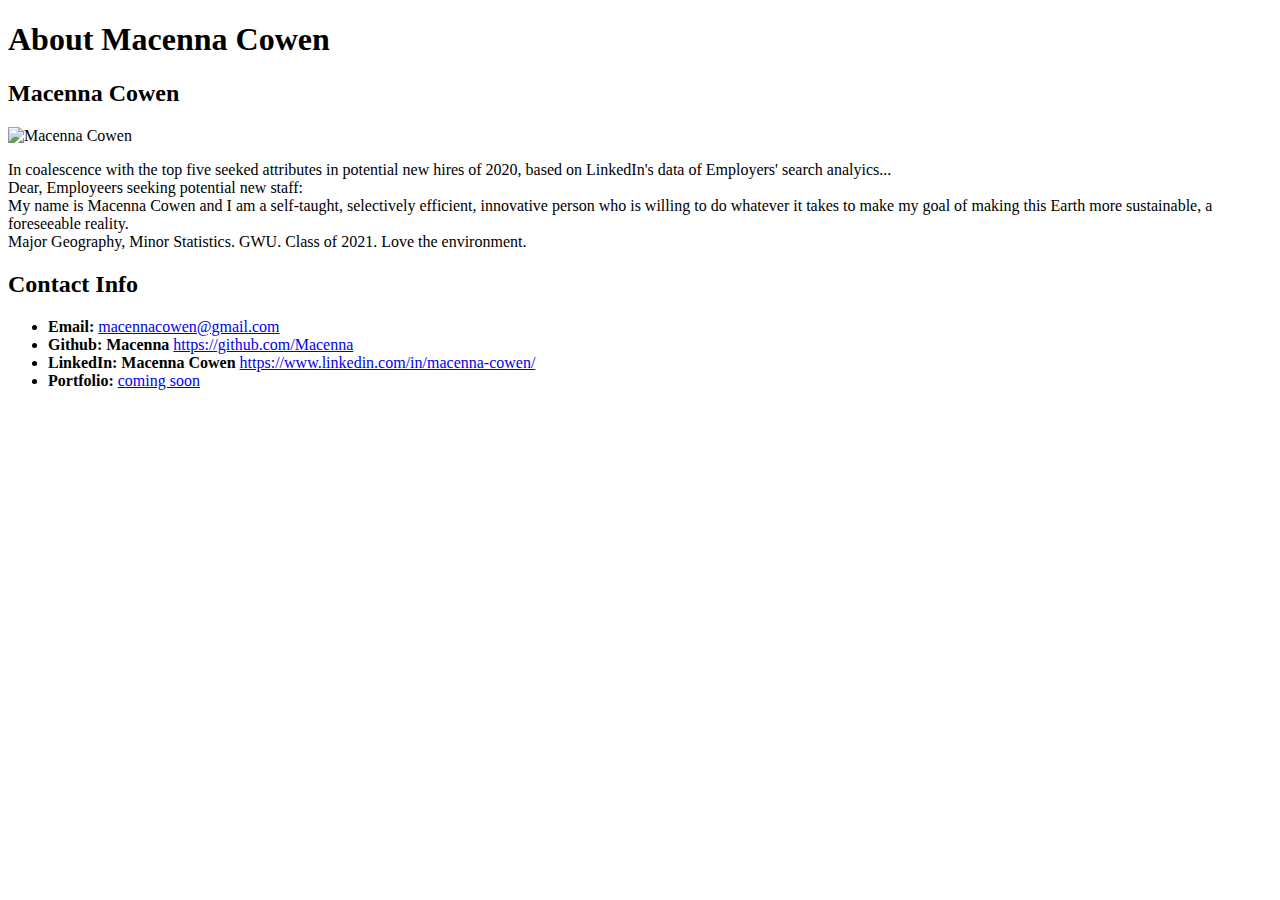
==== index.html @ d10fdbe1 "Added picture" ====
<!DOCTYPE html>
<html lang="en">
<head>
    <meta charset="UTF-8">
    <meta name="viewport" content="width=device-width, initial-scale=1.0">
    <title>Macenna</title>

    <link rel="stylesheet" type="text/css" href="assets/style.css">

</head>

<body>
    <header>
        <h1>About Macenna Cowen</h1>
    </header>
    
    <div class="container">
    
        <section id="main-bio">
    
            <h2>Macenna Cowen</h2>
    
            <img id="bio-image" src="https://avatars2.githubusercontent.com/u/38767248?s=460&u=95d7ff7396d0c7a0f5e366ba46cc2d69d057381a&v=4" alt="Macenna Cowen">
    
            <p>In coalescence with the top five seeked attributes in potential new hires of 2020, based on LinkedIn's data of Employers' search analyics... <br> 
                Dear, Employeers seeking potential new staff: <br> 
                My name is Macenna Cowen and I am a self-taught, selectively efficient, innovative person who is willing to do whatever it takes to make my goal of making this Earth more sustainable, a foreseeable reality. <br>
                Major Geography, Minor Statistics. GWU. Class of 2021. Love the environment. 
            </p>
        </section>
    
        <section id="contact-info">
            <h2>Contact Info</h2>
            <ul>
                <li><strong>Email:</strong> <a href="#">macennacowen@gmail.com</a></li>
                <li><strong>Github: Macenna</strong> <a href="#">https://github.com/Macenna</a></li>
                <li><strong>LinkedIn: Macenna Cowen</strong> <a href="#">https://www.linkedin.com/in/macenna-cowen/</a></li>
                <li><strong>Portfolio:</strong> <a href="#">coming soon</a></li>
            </ul>
        </section>
    </div>
    
</body>
</html>
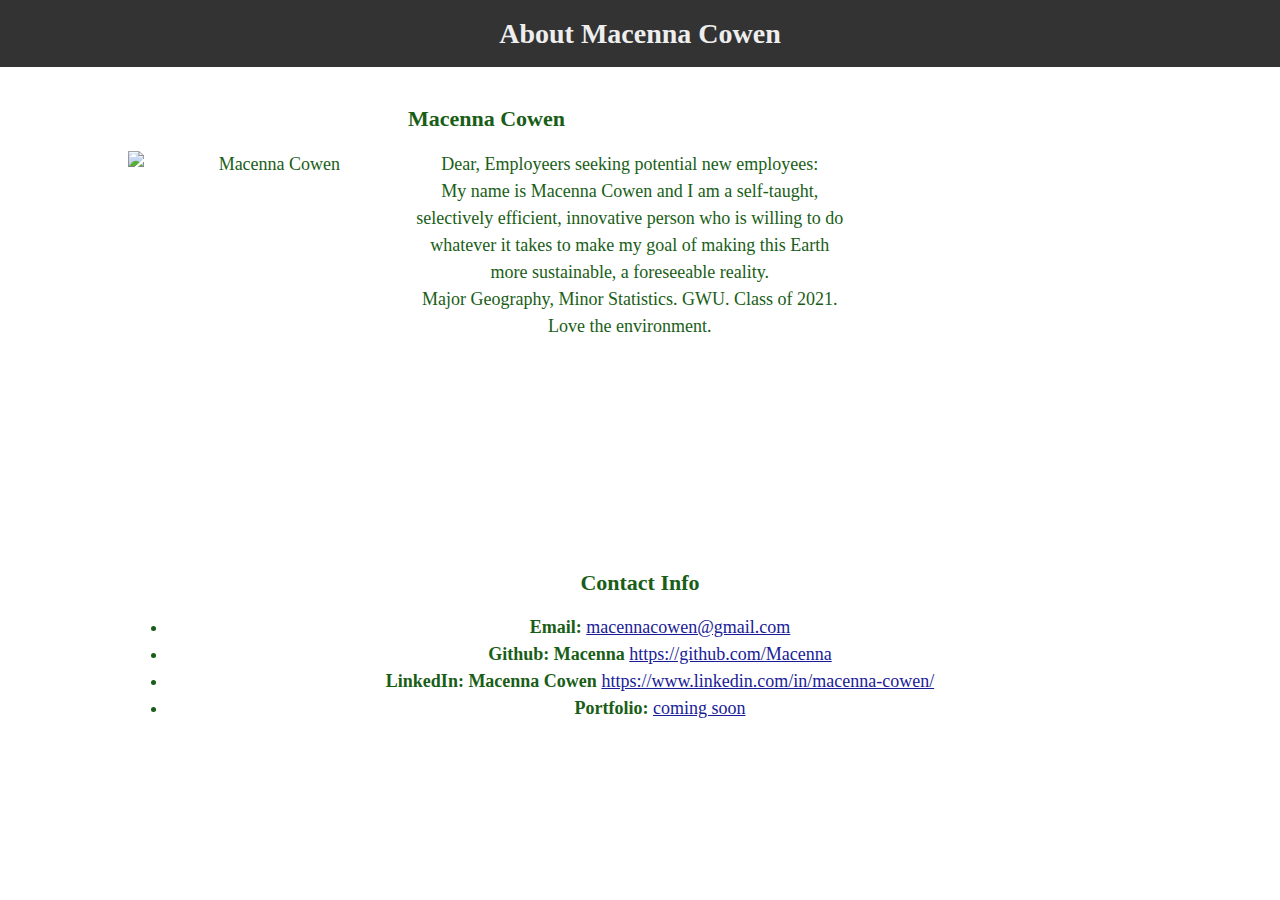
==== commit ca4802f9: "Positioning" ====
--- a/index.html
+++ b/index.html
@@ -5,7 +5,7 @@
     <meta name="viewport" content="width=device-width, initial-scale=1.0">
     <title>Macenna</title>
 
-    <link rel="stylesheet" type="text/css" href="assets/style.css">
+    <link rel="stylesheet" type="text/css" href="style.css">
 
 </head>
 
@@ -22,10 +22,11 @@
     
             <img id="bio-image" src="https://avatars2.githubusercontent.com/u/38767248?s=460&u=95d7ff7396d0c7a0f5e366ba46cc2d69d057381a&v=4" alt="Macenna Cowen">
     
-            <p>In coalescence with the top five seeked attributes in potential new hires of 2020, based on LinkedIn's data of Employers' search analyics... <br> 
-                Dear, Employeers seeking potential new staff: <br> 
+            <p> 
+                Dear, Employeers seeking potential new employees: <br> 
                 My name is Macenna Cowen and I am a self-taught, selectively efficient, innovative person who is willing to do whatever it takes to make my goal of making this Earth more sustainable, a foreseeable reality. <br>
-                Major Geography, Minor Statistics. GWU. Class of 2021. Love the environment. 
+                Major Geography, Minor Statistics. GWU. Class of 2021. 
+                <br> Love the environment. 
             </p>
         </section>
     
--- a/style.css
+++ b/style.css
@@ -0,0 +1,67 @@
+/*
+Each of these CSS elements is associated with an HTML Element, Class, or ID.
+Flip between this CSS file and the HTML to see how things line up.
+Experiment with deleting lines of code from the CSS to see how it affects the webpage when you refresh in the browser. 
+*/
+
+body {
+  padding: 0;
+  margin: 0;
+  font-family: Georgia, "Times New Roman", Times, serif;
+  font-size: 18px;
+  line-height: 150%;
+  color: rgb(25, 94, 23);
+  background: #ffffff;
+  text-align: center;
+}
+
+header {
+  background: #78d0eb;
+  text-align: center;
+}
+
+h1 {
+  padding: 20px 0;
+  margin: 0;
+  margin-bottom: 20px;
+  font-size: 28px;
+  color: #eee;
+  background: #333;
+}
+
+h2 {
+  font-size: 22px;
+}
+
+a {
+  color: #191b97;
+}
+
+.container {
+  width: 1024px;
+  margin: 0 auto;
+}
+
+#main-bio,
+#bio-image {
+  float: left;
+}
+
+#main-bio {
+  width: 70%;
+}
+
+#contact-info {
+  width: 100%;
+  float: inline-end;
+}
+
+#bio-image {
+  width: 400px;
+  height: 400px;
+  display: block;
+  margin-left: auto;
+  margin-right: auto;
+  width: 40%;
+  
+}
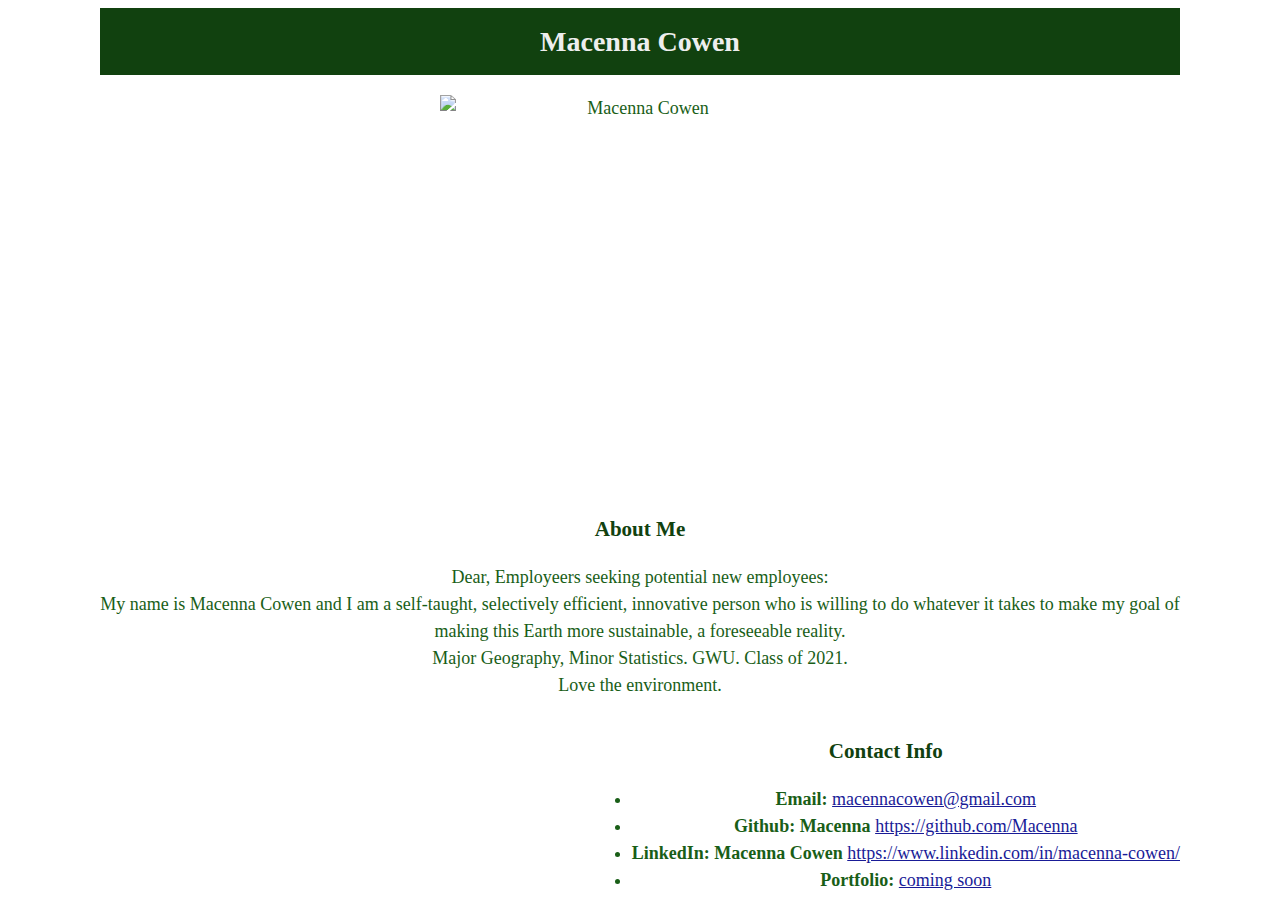
==== commit 0d5c8933: "CSS and index changes" ====
--- a/index.html
+++ b/index.html
@@ -11,17 +11,19 @@
 
 <body>
     <header>
-        <h1>About Macenna Cowen</h1>
+        <h1>Macenna Cowen</h1>
     </header>
     
+
+    <div class ="bio-image">
+        <img id="bio-image" src="https://avatars2.githubusercontent.com/u/38767248?s=460&u=95d7ff7396d0c7a0f5e366ba46cc2d69d057381a&v=4" alt="Macenna Cowen">
+    </div>
+
+
     <div class="container">
     
         <section id="main-bio">
-    
-            <h2>Macenna Cowen</h2>
-    
-            <img id="bio-image" src="https://avatars2.githubusercontent.com/u/38767248?s=460&u=95d7ff7396d0c7a0f5e366ba46cc2d69d057381a&v=4" alt="Macenna Cowen">
-    
+            <h3>About Me</h3>
             <p> 
                 Dear, Employeers seeking potential new employees: <br> 
                 My name is Macenna Cowen and I am a self-taught, selectively efficient, innovative person who is willing to do whatever it takes to make my goal of making this Earth more sustainable, a foreseeable reality. <br>
@@ -31,7 +33,7 @@
         </section>
     
         <section id="contact-info">
-            <h2>Contact Info</h2>
+            <h3>Contact Info</h3>
             <ul>
                 <li><strong>Email:</strong> <a href="#">macennacowen@gmail.com</a></li>
                 <li><strong>Github: Macenna</strong> <a href="#">https://github.com/Macenna</a></li>
--- a/style.css
+++ b/style.css
@@ -6,7 +6,8 @@
 
 body {
   padding: 0;
-  margin: 0;
+  margin-right: 100px;
+  margin-left: 100px;
   font-family: Georgia, "Times New Roman", Times, serif;
   font-size: 18px;
   line-height: 150%;
@@ -16,7 +17,6 @@
 }
 
 header {
-  background: #78d0eb;
   text-align: center;
 }
 
@@ -25,12 +25,15 @@
   margin: 0;
   margin-bottom: 20px;
   font-size: 28px;
+  font-family: 'Times New Roman', Times, serif;
   color: #eee;
-  background: #333;
+  background: rgb(17, 65, 15);
+  
 }
 
-h2 {
-  font-size: 22px;
+h3 {
+  font-family: 'Times New Roman', Times, serif;
+  color: rgb(17, 65, 15);
 }
 
 a {
@@ -38,22 +41,8 @@
 }
 
 .container {
-  width: 1024px;
+  width: auto;
   margin: 0 auto;
-}
-
-#main-bio,
-#bio-image {
-  float: left;
-}
-
-#main-bio {
-  width: 70%;
-}
-
-#contact-info {
-  width: 100%;
-  float: inline-end;
 }
 
 #bio-image {
@@ -62,6 +51,18 @@
   display: block;
   margin-left: auto;
   margin-right: auto;
-  width: 40%;
   
 }
+
+
+#main-bio {
+  width: auto;
+  float: center;
+}
+
+#contact-info {
+  width: auto;
+  float: inline-end;
+}
+
+
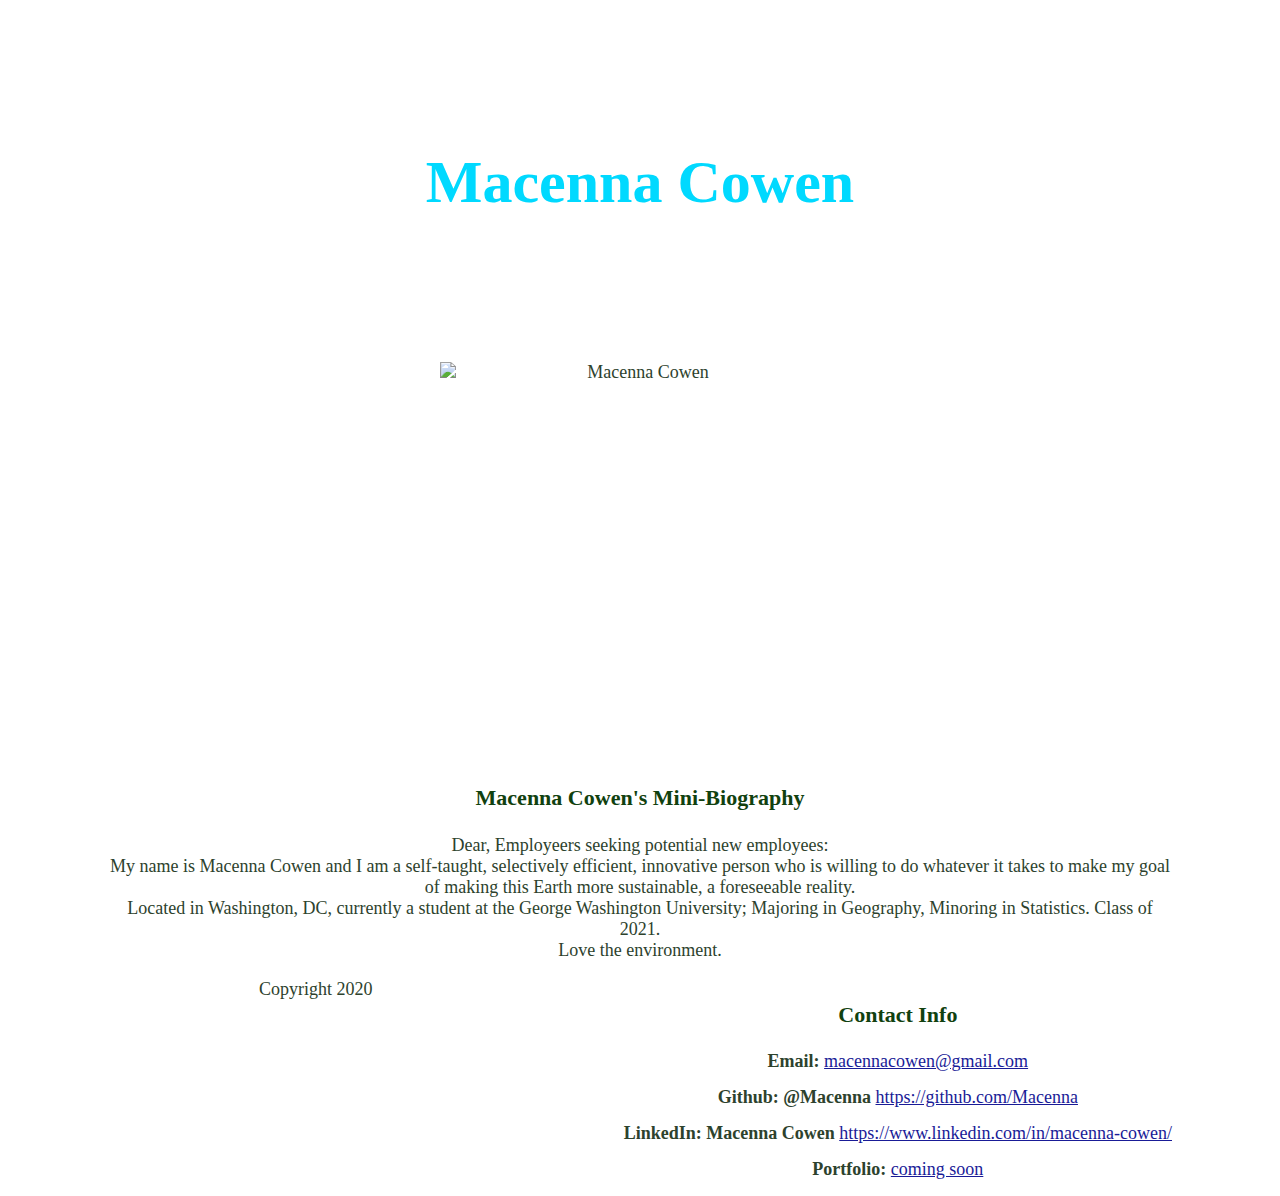
==== commit 690e54fe: "Editing CSS" ====
--- a/index.html
+++ b/index.html
@@ -10,8 +10,10 @@
 </head>
 
 <body>
-    <header>
-        <h1>Macenna Cowen</h1>
+    <header id= "header-w-image">
+        <div class="pretty-header">
+            <h1>Macenna Cowen</h1>
+        </div>
     </header>
     
 
@@ -23,25 +25,27 @@
     <div class="container">
     
         <section id="main-bio">
-            <h3>About Me</h3>
+            <h3>Macenna Cowen's Mini-Biography</h3>
             <p> 
                 Dear, Employeers seeking potential new employees: <br> 
                 My name is Macenna Cowen and I am a self-taught, selectively efficient, innovative person who is willing to do whatever it takes to make my goal of making this Earth more sustainable, a foreseeable reality. <br>
-                Major Geography, Minor Statistics. GWU. Class of 2021. 
+                Located in Washington, DC, currently a student at the George Washington University; Majoring in Geography, Minoring in Statistics. Class of 2021. 
                 <br> Love the environment. 
             </p>
         </section>
     
         <section id="contact-info">
             <h3>Contact Info</h3>
-            <ul>
-                <li><strong>Email:</strong> <a href="#">macennacowen@gmail.com</a></li>
-                <li><strong>Github: Macenna</strong> <a href="#">https://github.com/Macenna</a></li>
-                <li><strong>LinkedIn: Macenna Cowen</strong> <a href="#">https://www.linkedin.com/in/macenna-cowen/</a></li>
-                <li><strong>Portfolio:</strong> <a href="#">coming soon</a></li>
-            </ul>
+            <p><strong>Email:</strong> <a href="#">macennacowen@gmail.com</a></p>
+            <p><strong>Github: @Macenna</strong> <a href="#">https://github.com/Macenna</a></p>
+            <p><strong>LinkedIn: Macenna Cowen</strong> <a href="#">https://www.linkedin.com/in/macenna-cowen/</a></p>
+            <p><strong>Portfolio:</strong> <a href="#">coming soon</a></p>
         </section>
     </div>
     
+    <footer>
+        <p>Copyright 2020</p>
+    </footer>
+
 </body>
 </html>
--- a/style.css
+++ b/style.css
@@ -4,36 +4,37 @@
 Experiment with deleting lines of code from the CSS to see how it affects the webpage when you refresh in the browser. 
 */
 
+
+
 body {
   padding: 0;
-  margin-right: 100px;
-  margin-left: 100px;
   font-family: Georgia, "Times New Roman", Times, serif;
   font-size: 18px;
-  line-height: 150%;
-  color: rgb(25, 94, 23);
-  background: #ffffff;
+  color: rgb(45, 66, 45);
+  background: white;
   text-align: center;
+  
 }
 
 header {
   text-align: center;
-}
-
-h1 {
-  padding: 20px 0;
+  padding: 100px;
   margin: 0;
-  margin-bottom: 20px;
-  font-size: 28px;
+  margin-bottom: 5px;
+  font-size: 30px;
   font-family: 'Times New Roman', Times, serif;
-  color: #eee;
-  background: rgb(17, 65, 15);
-  
+  color: rgb(0, 217, 255);
+  background-image: url(IMG_20190421_193238-EFFECTS.jpg);
+  background-position: center;
+  max-width: auto;
+  max-height: auto;
 }
 
 h3 {
   font-family: 'Times New Roman', Times, serif;
   color: rgb(17, 65, 15);
+  font-size: 22px;
+  line-height: 130%;
 }
 
 a {
@@ -42,7 +43,11 @@
 
 .container {
   width: auto;
-  margin: 0 auto;
+  margin: auto;
+  margin-right: 100px;
+  margin-left: 100px;
+  background: white;
+  font-size: 18px;
 }
 
 #bio-image {
@@ -63,6 +68,8 @@
 #contact-info {
   width: auto;
   float: inline-end;
+  line-height: 100%;
 }
 
 
+
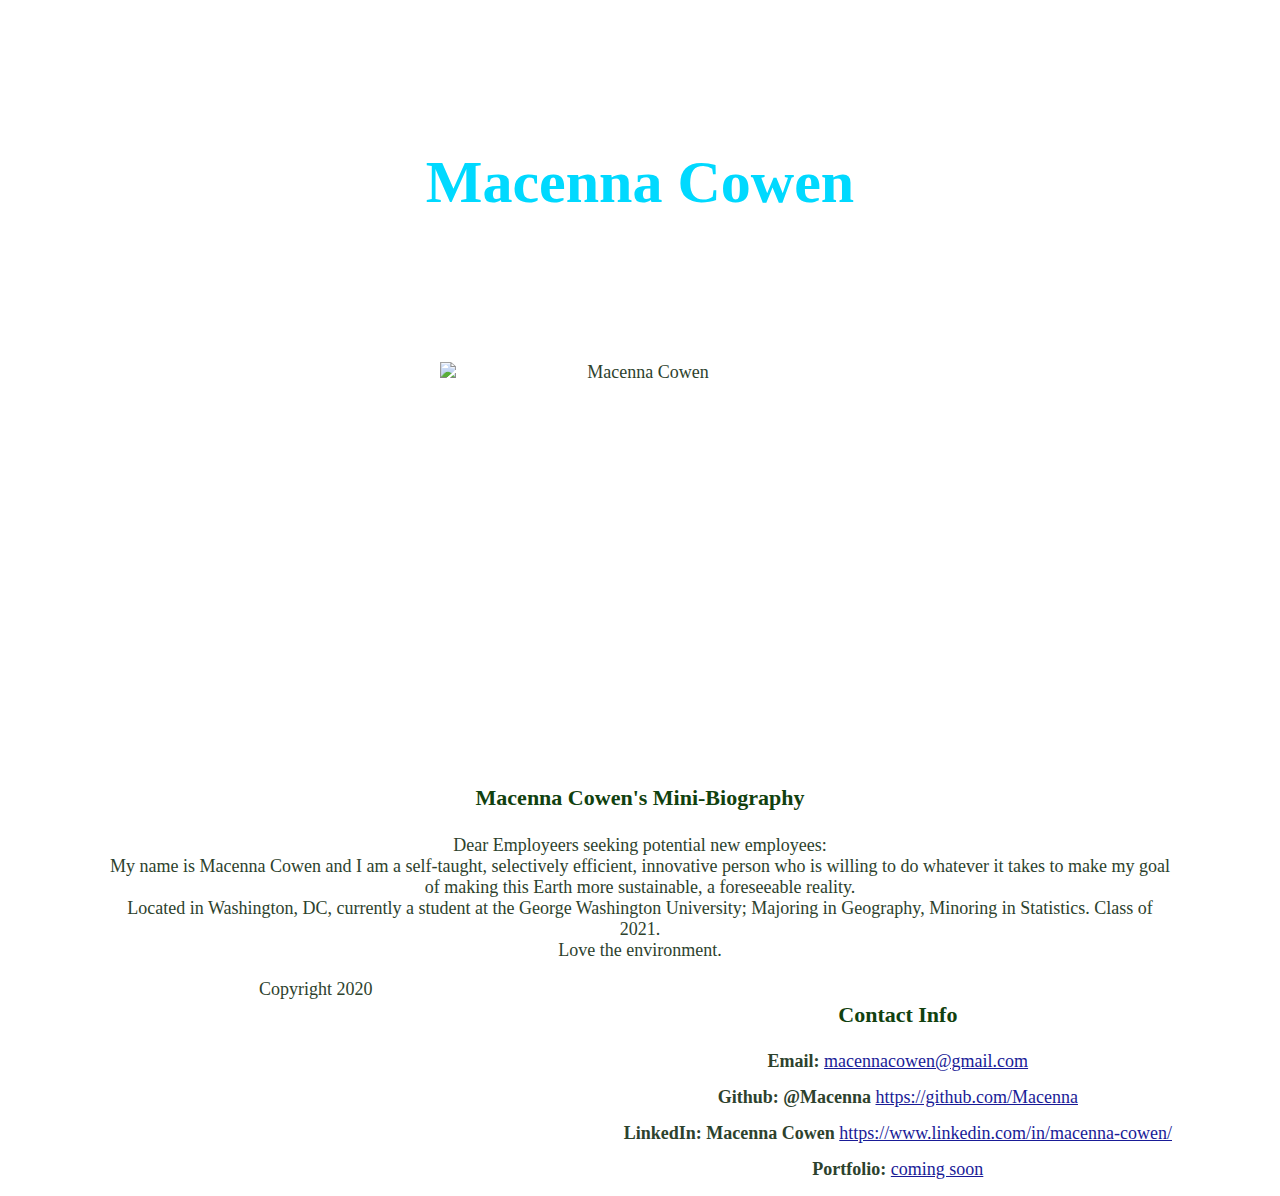
==== commit 571a5fbc: "Updated title" ====
--- a/index.html
+++ b/index.html
@@ -3,7 +3,7 @@
 <head>
     <meta charset="UTF-8">
     <meta name="viewport" content="width=device-width, initial-scale=1.0">
-    <title>Macenna</title>
+    <title>Macenna Cowen</title>
 
     <link rel="stylesheet" type="text/css" href="style.css">
 
@@ -27,7 +27,7 @@
         <section id="main-bio">
             <h3>Macenna Cowen's Mini-Biography</h3>
             <p> 
-                Dear, Employeers seeking potential new employees: <br> 
+                Dear Employeers seeking potential new employees: <br> 
                 My name is Macenna Cowen and I am a self-taught, selectively efficient, innovative person who is willing to do whatever it takes to make my goal of making this Earth more sustainable, a foreseeable reality. <br>
                 Located in Washington, DC, currently a student at the George Washington University; Majoring in Geography, Minoring in Statistics. Class of 2021. 
                 <br> Love the environment. 
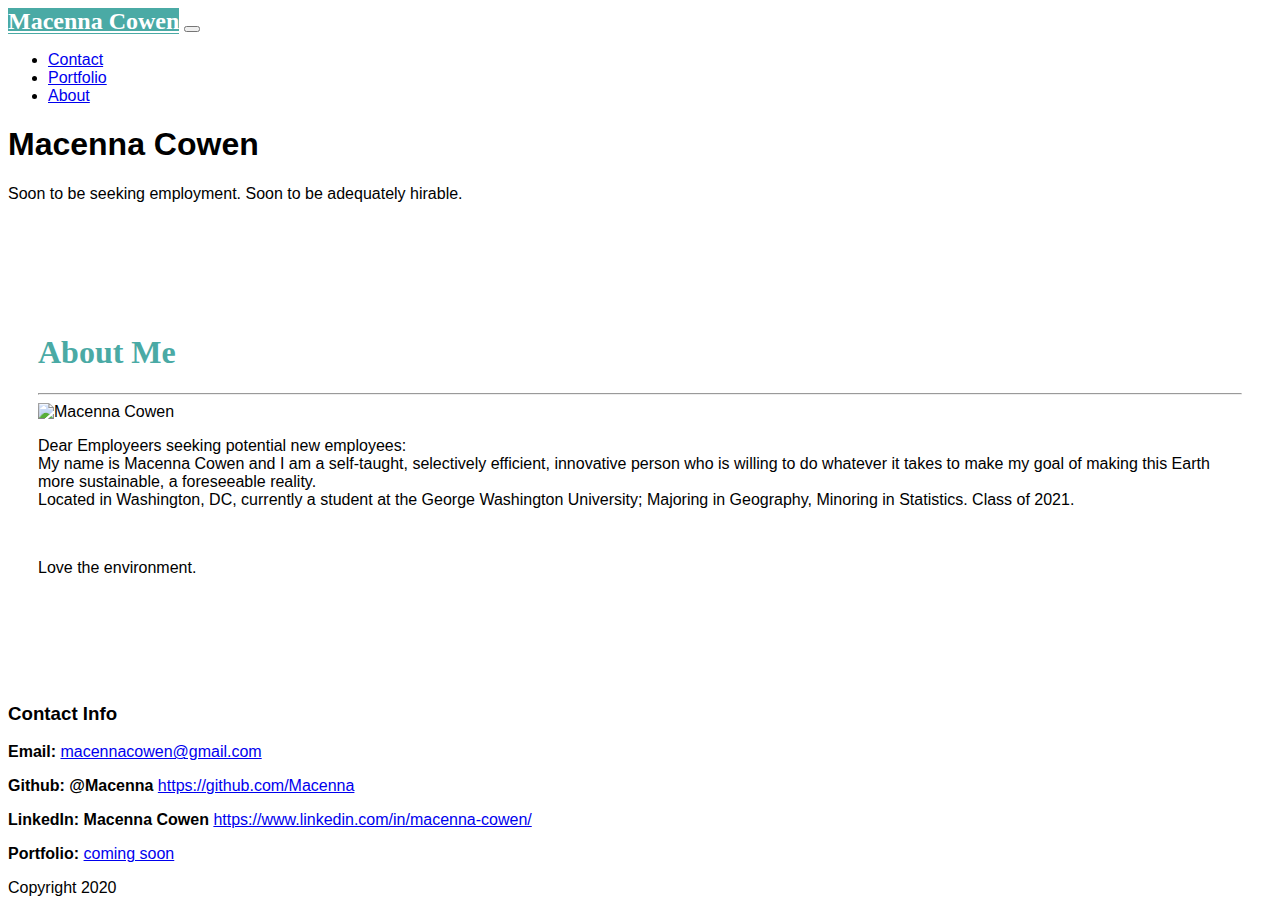
==== commit 5c4c64e3: "Index & CSS updated" ====
--- a/index.html
+++ b/index.html
@@ -4,35 +4,73 @@
     <meta charset="UTF-8">
     <meta name="viewport" content="width=device-width, initial-scale=1.0">
     <title>Macenna Cowen</title>
-
-    <link rel="stylesheet" type="text/css" href="style.css">
+        <!--Bootstrap CSS-->
+    <link rel="stylesheet" href="https://cdn.jsdelivr.net/npm/bootstrap@4.5.3/dist/css/bootstrap.min.css" integrity="sha384-TX8t27EcRE3e/ihU7zmQxVncDAy5uIKz4rEkgIXeMed4M0jlfIDPvg6uqKI2xXr2" crossorigin="anonymous">
+        <!--My CSS-->
+    <link rel="stylesheet" type="text/css" href="assets/css/style.css">
 
 </head>
 
 <body>
-    <header id= "header-w-image">
-        <div class="pretty-header">
-            <h1>Macenna Cowen</h1>
+    
+    <nav class="navbar navbar-expand-lg navbar-light bg-light">
+        <div class="container">
+          <!-- Brand and toggle get grouped for better mobile display -->
+          <a class="navbar-brand" href="index.html" id="logo">Macenna Cowen</a>
+          <button class="navbar-toggler" type="button" data-toggle="collapse" data-target="#navbarTogglerDemo01"
+            aria-controls="navbarTogglerDemo01" aria-expanded="false" aria-label="Toggle navigation">
+            <span class="navbar-toggler-icon"></span>
+          </button>
+          <!-- Collect the nav links, forms, and other content for toggling -->
+          <div class="collapse navbar-collapse" id="navbarTogglerDemo01">
+            <ul class="navbar-nav ml-auto mt-2 mt-lg-0">
+              <li class="nav-item">
+                <a class="nav-link" href="contact.html">Contact</a>
+              </li>
+              <li class="nav-item">
+                <a class="nav-link" href="portfolio.html">Portfolio</a>
+              </li>
+              <li class="nav-item active">
+                <a class="nav-link" href="index.html">About</a>
+              </li>
+            </ul>
+          </div>
+          <!-- /.navbar-collapse -->
         </div>
-    </header>
+        <!-- /.container -->
+      </nav>
+      <!-- End of navbar -->
     
 
-    <div class ="bio-image">
-        <img id="bio-image" src="https://avatars2.githubusercontent.com/u/38767248?s=460&u=95d7ff7396d0c7a0f5e366ba46cc2d69d057381a&v=4" alt="Macenna Cowen">
+         <!--Jumbotron Header-->
+    <div class="jumbotron jumbotron-fluid">
+        <div class="container">
+            <h1 class="display-4">Macenna Cowen</h1>
+            <p class="lead">Soon to be seeking employment. Soon to be adequately hirable.</p>
+        </div>
     </div>
 
+    <!-- Start of container -->
+  <main class="container">
+    <section class="row">
+      <div class="col-md-8">
+        <article class="block">
+          <h1 class="block-header">About Me</h1>
+          <hr />
+          <img src="https://avatars2.githubusercontent.com/u/38767248?s=460&u=95d7ff7396d0c7a0f5e366ba46cc2d69d057381a&v=4" alt="Macenna Cowen">
+          <br>
+          <p>Dear Employeers seeking potential new employees: <br> 
+            My name is Macenna Cowen and I am a self-taught, selectively efficient, innovative person who is willing to do whatever it takes to make my goal of making this Earth more sustainable, a foreseeable reality. <br>
+            Located in Washington, DC, currently a student at the George Washington University; Majoring in Geography, Minoring in Statistics. Class of 2021. </p>
+          <br />
+          <p>Love the environment.</p>
+        </article>
+      </div>
+    </section>
+  </main>
+  <!-- End of container -->
 
-    <div class="container">
-    
-        <section id="main-bio">
-            <h3>Macenna Cowen's Mini-Biography</h3>
-            <p> 
-                Dear Employeers seeking potential new employees: <br> 
-                My name is Macenna Cowen and I am a self-taught, selectively efficient, innovative person who is willing to do whatever it takes to make my goal of making this Earth more sustainable, a foreseeable reality. <br>
-                Located in Washington, DC, currently a student at the George Washington University; Majoring in Geography, Minoring in Statistics. Class of 2021. 
-                <br> Love the environment. 
-            </p>
-        </section>
+
     
         <section id="contact-info">
             <h3>Contact Info</h3>
@@ -47,5 +85,10 @@
         <p>Copyright 2020</p>
     </footer>
 
+      <!--Linked JS from Bootstrap - Always located right before closing body tag -->
+      <!-- jQuery, Popper.js, and Bootstrap JS-->
+  <script src="https://code.jquery.com/jquery-3.5.1.slim.min.js" integrity="sha384-DfXdz2htPH0lsSSs5nCTpuj/zy4C+OGpamoFVy38MVBnE+IbbVYUew+OrCXaRkfj" crossorigin="anonymous"></script>
+  <script src="https://cdn.jsdelivr.net/npm/popper.js@1.16.1/dist/umd/popper.min.js" integrity="sha384-9/reFTGAW83EW2RDu2S0VKaIzap3H66lZH81PoYlFhbGU+6BZp6G7niu735Sk7lN" crossorigin="anonymous"></script>
+  <script src="https://cdn.jsdelivr.net/npm/bootstrap@4.5.3/dist/js/bootstrap.min.js" integrity="sha384-w1Q4orYjBQndcko6MimVbzY0tgp4pWB4lZ7lr30WKz0vr/aWKhXdBNmNb5D92v7s" crossorigin="anonymous"></script>
 </body>
 </html>
--- a/assets/css/style.css
+++ b/assets/css/style.css
@@ -0,0 +1,184 @@
+/* --- STYLES FOR ALL PAGES --- */
+body {
+  /* Typography */
+  font-family: Arial, "Helvetica Neue", Helvetica, sans-serif;
+
+  /* Visual */
+  background-image: url("../imgs/ignasi_pattern_s.png");
+}
+
+html {
+  /* Positioning */
+  position: relative;
+
+  /* Box-model */
+  min-height: 100%;
+}
+
+/* add space for fixed nav */
+main {
+  margin: 80px 0;
+}
+
+/* create styles for use for all white main boxes */
+.block {
+  background-color: #fff;
+
+  padding: 30px;
+  margin-bottom: 30px;
+}
+
+.block-header {
+  /* Typography */
+  color: #4aaaa5;
+  font-family: Georgia, Times, "Times New Roman", serif;
+  font-weight: bold;
+}
+
+/* NAV START */
+#logo {
+  font-family: Georgia, Times, "Times New Roman", serif;
+
+  /* Typography */
+  font-size: 24px;
+  font-weight: bold;
+  color: #fff;
+
+  /* Visual */
+  background: #4aaaa5;
+}
+
+/* override bootstrap hover color and border */
+.navbar-default .navbar-nav > li > a:hover {
+  color: #4aaaa5;
+}
+
+.navbar {
+  background: white;
+  border: none;
+}
+
+/* media query for nav background color change */
+@media only screen and (max-width: 767px) {
+  .navbar-header {
+    background-color: #4aaaa5;
+  }
+}
+/* END NAV */
+
+
+/* CONNECT W/ ME CSS */
+.connect-header {
+  /* Typography */
+  font-size: 25px;
+}
+
+.connect-photo {
+  /* Box-model */
+  width: 55px;
+  height: 55px;
+}
+
+#images {
+  /* Box-model */
+  padding-top: 15px;
+
+  /* Typography */
+  text-align: center;
+}
+/* END CONNECT W/ ME */
+
+
+/* BEGIN FOOTER */
+.footer {
+  /* Positioning */
+  position: absolute;
+  bottom: 0;
+
+  /* Box-model */
+  width: 100%;
+  height: 60px;
+
+  /* Visual */
+  background-color: #666;
+}
+
+.text-muted-footer {
+  /* Box-model */
+  margin-top: 15px;
+
+  /* Typography */
+  color: #fff;
+}
+
+.two-toned-footer-color {
+  /* Box-model */
+  height: 6px;
+  padding-top: 3px;
+
+  /* Visual */
+  background-color: #4aaaa5;
+}
+/* END FOOTER */
+/* --- END STYLES FOR ALL PAGES --- */
+
+/* --- PAGE-SPECIFIC STYLES --- */
+/* ABOUT-ME PAGE */
+.about-me-header {
+  /* Positioning */
+  margin-bottom: 33px;
+  font-family: Georgia, Times, "Times New Roman", serif;
+
+  /* Typography */
+  font-size: 32px;
+  font-weight: bold;
+  color: #4aaaa5;
+}
+
+#about-image {
+  /* Positioning */
+  float: left;
+
+  /* Box-model */
+  width: 200px;
+  margin: 0 20px 10px 0;
+}
+/* END ABOUT-ME PAGE */
+
+
+/* PORTFOLIO PAGE */
+.port-image {
+  margin: 20px auto;
+}
+/* END PORTFOLIO PAGE */
+
+
+/* CONTACT FORM PAGE  */
+.form-control {
+  /* give input boxes right angles */
+  border-radius: 0;
+
+  /* keep from horizontally resizing text area */
+  min-width: 100%;
+  max-width: 100%;
+}
+
+.submit-btn {
+  /* Box-model */
+  padding: 15px 30px;
+  font-size: 16px;
+  font-weight: lighter;
+
+  /* Typography */
+  color: #fff;
+
+  /* Visual */
+  background-color: #4aaaa5;
+  border: 0;
+}
+
+.submit-btn:hover {
+  opacity: .7;
+}
+
+/* END CONTACT FORM PAGE */
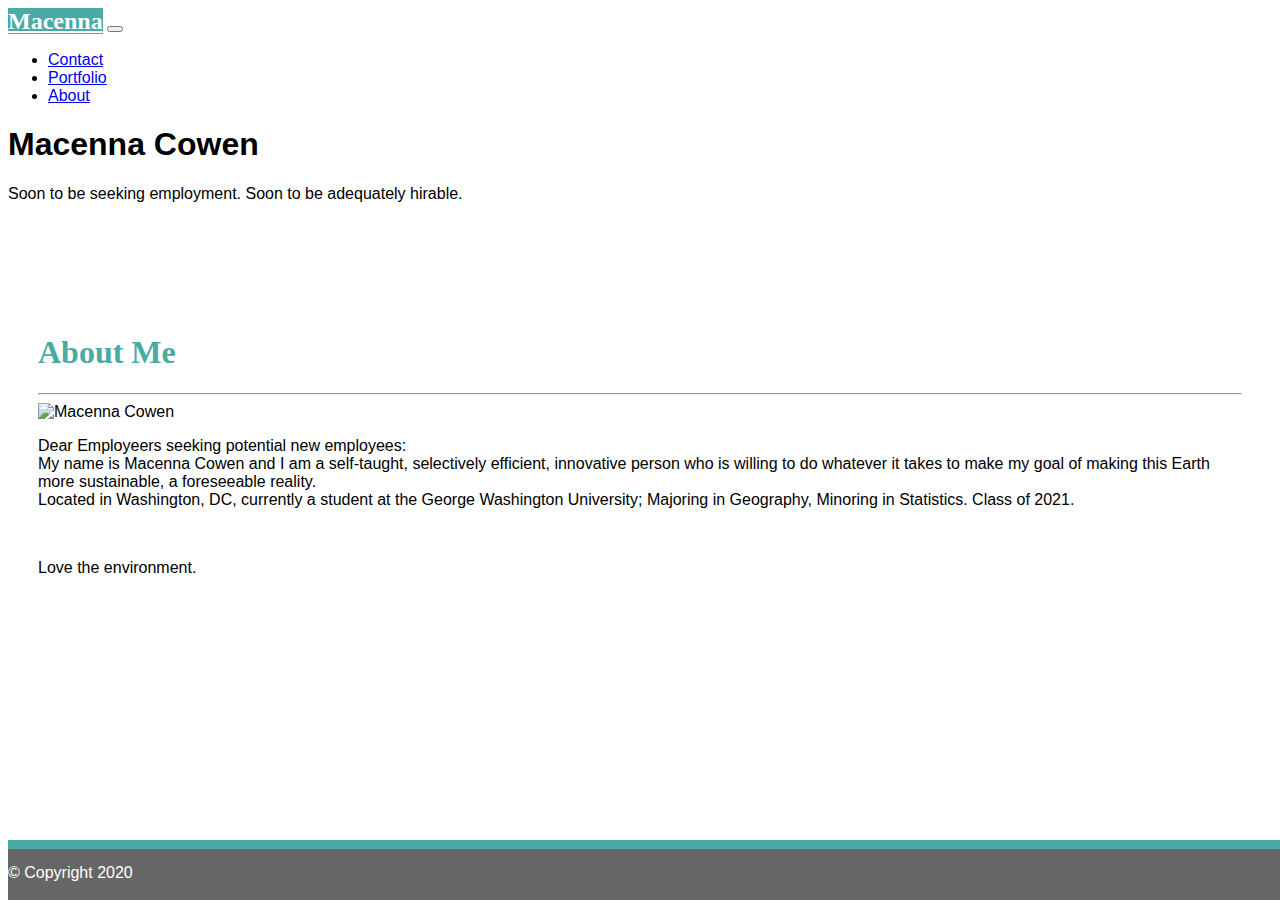
==== commit a96ddc49: "Added personal contact info, changed css & links" ====
--- a/index.html
+++ b/index.html
@@ -3,11 +3,12 @@
 <head>
     <meta charset="UTF-8">
     <meta name="viewport" content="width=device-width, initial-scale=1.0">
+    <meta http-equiv="X-UA-Compatible" content="ie=edge">
     <title>Macenna Cowen</title>
         <!--Bootstrap CSS-->
     <link rel="stylesheet" href="https://cdn.jsdelivr.net/npm/bootstrap@4.5.3/dist/css/bootstrap.min.css" integrity="sha384-TX8t27EcRE3e/ihU7zmQxVncDAy5uIKz4rEkgIXeMed4M0jlfIDPvg6uqKI2xXr2" crossorigin="anonymous">
         <!--My CSS-->
-    <link rel="stylesheet" type="text/css" href="assets/css/style.css">
+    <link rel="stylesheet" type="text/css" href="assets/css/style.css" media="screen">
 
 </head>
 
@@ -16,7 +17,7 @@
     <nav class="navbar navbar-expand-lg navbar-light bg-light">
         <div class="container">
           <!-- Brand and toggle get grouped for better mobile display -->
-          <a class="navbar-brand" href="index.html" id="logo">Macenna Cowen</a>
+          <a class="navbar-brand" href="index.html" id="logo">Macenna</a>
           <button class="navbar-toggler" type="button" data-toggle="collapse" data-target="#navbarTogglerDemo01"
             aria-controls="navbarTogglerDemo01" aria-expanded="false" aria-label="Toggle navigation">
             <span class="navbar-toggler-icon"></span>
@@ -51,44 +52,41 @@
     </div>
 
     <!-- Start of container -->
-  <main class="container">
-    <section class="row">
-      <div class="col-md-8">
-        <article class="block">
-          <h1 class="block-header">About Me</h1>
-          <hr />
-          <img src="https://avatars2.githubusercontent.com/u/38767248?s=460&u=95d7ff7396d0c7a0f5e366ba46cc2d69d057381a&v=4" alt="Macenna Cowen">
-          <br>
-          <p>Dear Employeers seeking potential new employees: <br> 
-            My name is Macenna Cowen and I am a self-taught, selectively efficient, innovative person who is willing to do whatever it takes to make my goal of making this Earth more sustainable, a foreseeable reality. <br>
-            Located in Washington, DC, currently a student at the George Washington University; Majoring in Geography, Minoring in Statistics. Class of 2021. </p>
-          <br />
-          <p>Love the environment.</p>
-        </article>
-      </div>
-    </section>
-  </main>
+    <main class="container">
+        <section class="row">
+            <div class="col-md-8">
+                <article class="block">
+                    <h1 class="block-header">About Me</h1>
+                    <hr />
+                    <img src="https://avatars2.githubusercontent.com/u/38767248?s=460&u=95d7ff7396d0c7a0f5e366ba46cc2d69d057381a&v=4" alt="Macenna Cowen">
+                    <br>
+                    <p>Dear Employeers seeking potential new employees: <br> 
+                        My name is Macenna Cowen and I am a self-taught, selectively efficient, innovative person who is willing to do whatever it takes to make my goal of making this Earth more sustainable, a foreseeable reality. <br>
+                        Located in Washington, DC, currently a student at the George Washington University; Majoring in Geography, Minoring in Statistics. Class of 2021. </p>
+                    <br />
+                    <p>Love the environment.</p>
+                </article>
+            </div>
+        </section>
+    </main>
   <!-- End of container -->
 
+    <!-- Start of footer -->
+    <footer class="footer">
+        <div class="two-toned-footer-color"></div>
+        <p class="text-muted text-muted-footer text-center">
+        &copy; Copyright 2020
+        </p>
+    </footer>
+    <!-- End of footer -->
+    
+   
 
-    
-        <section id="contact-info">
-            <h3>Contact Info</h3>
-            <p><strong>Email:</strong> <a href="#">macennacowen@gmail.com</a></p>
-            <p><strong>Github: @Macenna</strong> <a href="#">https://github.com/Macenna</a></p>
-            <p><strong>LinkedIn: Macenna Cowen</strong> <a href="#">https://www.linkedin.com/in/macenna-cowen/</a></p>
-            <p><strong>Portfolio:</strong> <a href="#">coming soon</a></p>
-        </section>
-    </div>
-    
-    <footer>
-        <p>Copyright 2020</p>
-    </footer>
+    <!-- jQuery CDN -->
+    <script type="text/javascript" src="https://cdnjs.cloudflare.com/ajax/libs/jquery/3.2.1/jquery.min.js"></script>
 
-      <!--Linked JS from Bootstrap - Always located right before closing body tag -->
-      <!-- jQuery, Popper.js, and Bootstrap JS-->
-  <script src="https://code.jquery.com/jquery-3.5.1.slim.min.js" integrity="sha384-DfXdz2htPH0lsSSs5nCTpuj/zy4C+OGpamoFVy38MVBnE+IbbVYUew+OrCXaRkfj" crossorigin="anonymous"></script>
-  <script src="https://cdn.jsdelivr.net/npm/popper.js@1.16.1/dist/umd/popper.min.js" integrity="sha384-9/reFTGAW83EW2RDu2S0VKaIzap3H66lZH81PoYlFhbGU+6BZp6G7niu735Sk7lN" crossorigin="anonymous"></script>
-  <script src="https://cdn.jsdelivr.net/npm/bootstrap@4.5.3/dist/js/bootstrap.min.js" integrity="sha384-w1Q4orYjBQndcko6MimVbzY0tgp4pWB4lZ7lr30WKz0vr/aWKhXdBNmNb5D92v7s" crossorigin="anonymous"></script>
+    <!-- Bootstrap CDN -->
+    <script src="https://maxcdn.bootstrapcdn.com/bootstrap/4.0.0/js/bootstrap.min.js"></script>
+
 </body>
 </html>
--- a/assets/css/style.css
+++ b/assets/css/style.css
@@ -181,4 +181,32 @@
   opacity: .7;
 }
 
+/*Personal Information*/
+.card-body {
+  /* give input boxes right angles */
+  border-radius: 0;
+
+  /* keep from horizontally resizing text area */
+  min-width: 100%;
+  max-width: 100%;
+}
+
+.btn-primary {
+  /* Box-model */
+  padding: 15px 30px;
+  font-size: 16px;
+  font-weight: lighter;
+
+  /* Typography */
+  color: #fff;
+
+  /* Visual */
+  background-color: #4aaaa5;
+  border: 0;
+}
+
+.btn-primary:hover {
+  opacity: .7;
+}
+/* End Personal Information */
 /* END CONTACT FORM PAGE */
